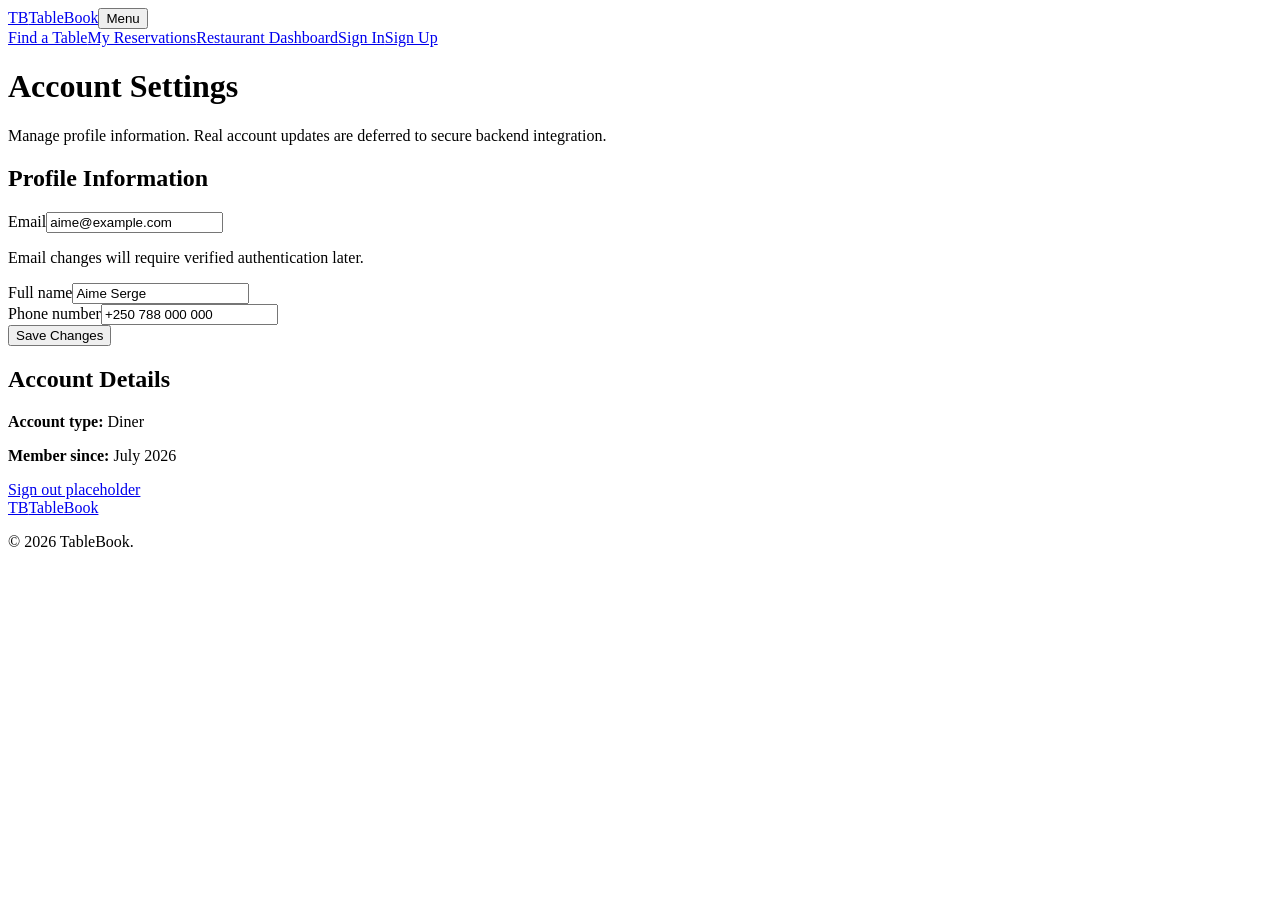
==== account.html @ 77443cea "feat: add core restaurant reservation pages" ====
<!DOCTYPE html>
<html lang="en">
<head>
  <meta charset="UTF-8"><meta name="viewport" content="width=device-width, initial-scale=1.0"><title>Account Settings | TableBook</title>
  <link rel="stylesheet" href="css/reset.css"><link rel="stylesheet" href="css/variables.css"><link rel="stylesheet" href="css/base.css"><link rel="stylesheet" href="css/layout.css"><link rel="stylesheet" href="css/components.css"><link rel="stylesheet" href="css/pages.css"><link rel="stylesheet" href="css/responsive.css">
</head>
<body>
  <header class="site-header"><div class="container site-header__inner"><a class="brand" href="index.html"><span class="brand__mark">TB</span><span class="brand__name">TableBook</span></a><button class="nav-toggle" type="button" data-nav-toggle aria-expanded="false" aria-controls="main-navigation">Menu</button><nav class="nav" id="main-navigation" data-main-nav><a class="nav__link" href="index.html">Find a Table</a><a class="nav__link" href="reservations.html">My Reservations</a><a class="nav__link" href="dashboard.html">Restaurant Dashboard</a><a class="button button--secondary" href="login.html">Sign In</a><a class="button" href="sign-up.html">Sign Up</a></nav></div></header>
  <main class="section"><div class="container container--narrow"><div class="section__header"><h1>Account Settings</h1><p>Manage profile information. Real account updates are deferred to secure backend integration.</p></div>
    <form class="form-panel stack" method="post" action="#" data-auth-form>
      <h2>Profile Information</h2>
      <div class="field"><label for="account-email">Email</label><input id="account-email" name="email" type="email" value="aime@example.com" required><p class="helper">Email changes will require verified authentication later.</p></div>
      <div class="field"><label for="account-name">Full name</label><input id="account-name" name="full_name" type="text" value="Aime Serge"></div>
      <div class="field"><label for="account-phone">Phone number</label><input id="account-phone" name="phone" type="tel" value="+250 788 000 000"></div>
      <button class="button" type="submit">Save Changes</button><p data-form-message class="helper"></p>
    </form>
    <aside class="card card__body mt-6"><h2>Account Details</h2><p><strong>Account type:</strong> Diner</p><p><strong>Member since:</strong> July 2026</p><a class="button button--secondary" href="index.html">Sign out placeholder</a></aside>
  </div></main>
  <footer class="site-footer"><div class="container site-footer__inner"><a class="brand" href="index.html"><span class="brand__mark">TB</span><span class="brand__name">TableBook</span></a><p>&copy; 2026 TableBook.</p></div></footer><script type="module" src="js/app.js"></script>
</body>
</html>
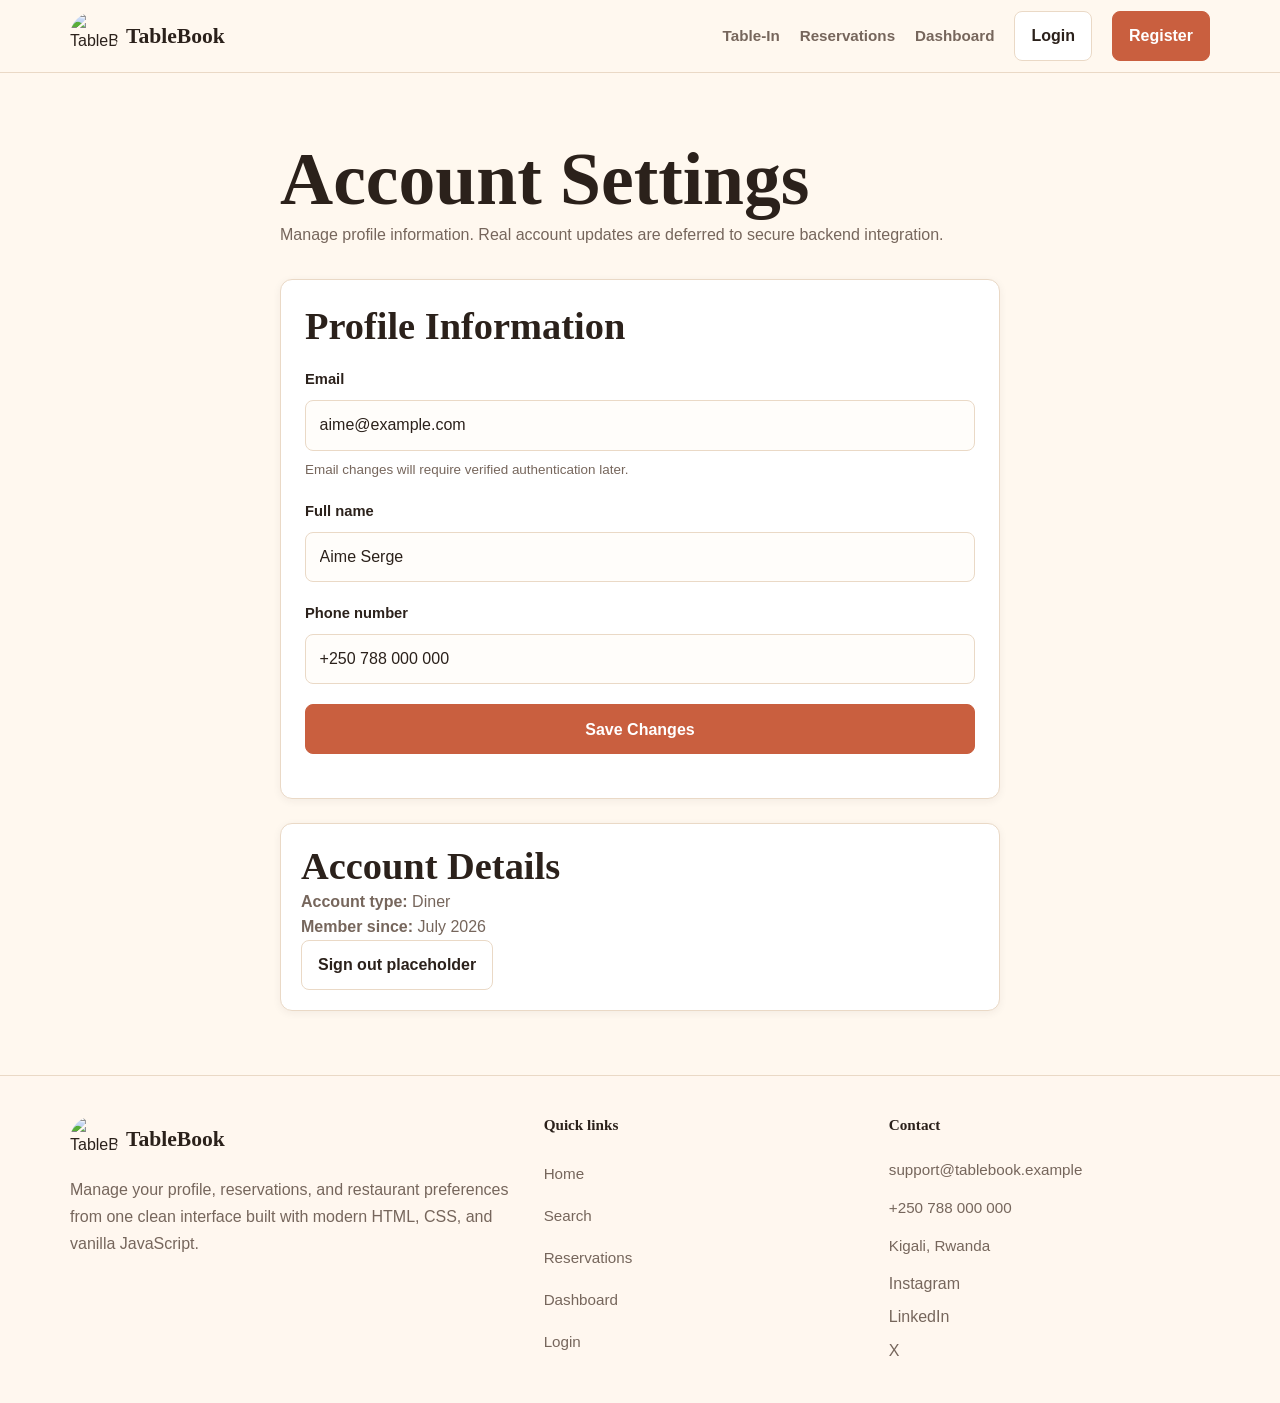
==== commit a15d8e60: "Standardize header and footer markup across site pages" ====
--- a/account.html
+++ b/account.html
@@ -2,10 +2,12 @@
 <html lang="en">
 <head>
   <meta charset="UTF-8"><meta name="viewport" content="width=device-width, initial-scale=1.0"><title>Account Settings | TableBook</title>
+  <!-- Technologies: HTML5, CSS3, Responsive layout, Vanilla JS modules -->
+  <link rel="icon" href="assets/images/logo.jpg">
   <link rel="stylesheet" href="css/reset.css"><link rel="stylesheet" href="css/variables.css"><link rel="stylesheet" href="css/base.css"><link rel="stylesheet" href="css/layout.css"><link rel="stylesheet" href="css/components.css"><link rel="stylesheet" href="css/pages.css"><link rel="stylesheet" href="css/responsive.css">
 </head>
 <body>
-  <header class="site-header"><div class="container site-header__inner"><a class="brand" href="index.html"><span class="brand__mark">TB</span><span class="brand__name">TableBook</span></a><button class="nav-toggle" type="button" data-nav-toggle aria-expanded="false" aria-controls="main-navigation">Menu</button><nav class="nav" id="main-navigation" data-main-nav><a class="nav__link" href="index.html">Find a Table</a><a class="nav__link" href="reservations.html">My Reservations</a><a class="nav__link" href="dashboard.html">Restaurant Dashboard</a><a class="button button--secondary" href="login.html">Sign In</a><a class="button" href="sign-up.html">Sign Up</a></nav></div></header>
+  <header class="site-header"><div class="container site-header__inner"><a class="brand" href="index.html" aria-label="TableBook home"><img class="brand__logo" src="assets/images/logo.jpg" alt="TableBook logo" width="48" height="48"><span class="brand__name">TableBook</span></a><button class="nav-toggle" type="button" data-nav-toggle aria-expanded="false" aria-controls="main-navigation" aria-label="Toggle navigation"></button><nav class="nav" id="main-navigation" data-main-nav><a class="nav__link" href="index.html">Table-In</a><a class="nav__link" href="reservations.html">Reservations</a><a class="nav__link" href="dashboard.html">Dashboard</a><a class="button button--secondary" href="login.html">Login</a><a class="button" href="sign-up.html">Register</a></nav></div></header>
   <main class="section"><div class="container container--narrow"><div class="section__header"><h1>Account Settings</h1><p>Manage profile information. Real account updates are deferred to secure backend integration.</p></div>
     <form class="form-panel stack" method="post" action="#" data-auth-form>
       <h2>Profile Information</h2>
@@ -16,6 +18,36 @@
     </form>
     <aside class="card card__body mt-6"><h2>Account Details</h2><p><strong>Account type:</strong> Diner</p><p><strong>Member since:</strong> July 2026</p><a class="button button--secondary" href="index.html">Sign out placeholder</a></aside>
   </div></main>
-  <footer class="site-footer"><div class="container site-footer__inner"><a class="brand" href="index.html"><span class="brand__mark">TB</span><span class="brand__name">TableBook</span></a><p>&copy; 2026 TableBook.</p></div></footer><script type="module" src="js/app.js"></script>
+  <footer class="site-footer">
+    <div class="container site-footer__inner">
+      <div class="footer-branding">
+        <a class="footer-brand" href="index.html" aria-label="TableBook home">
+          <img class="brand__logo" src="assets/images/logo.jpg" alt="TableBook logo" width="40" height="40">
+          <span class="brand__name">TableBook</span>
+        </a>
+        <p class="footer-copy">Manage your profile, reservations, and restaurant preferences from one clean interface built with modern HTML, CSS, and vanilla JavaScript.</p>
+      </div>
+      <div class="footer-links">
+        <h3>Quick links</h3>
+        <a href="index.html">Home</a>
+        <a href="search.html">Search</a>
+        <a href="reservations.html">Reservations</a>
+        <a href="dashboard.html">Dashboard</a>
+        <a href="login.html">Login</a>
+      </div>
+      <div class="footer-meta">
+        <h3>Contact</h3>
+        <p>support@tablebook.example</p>
+        <p>+250 788 000 000</p>
+        <p>Kigali, Rwanda</p>
+        <div class="footer-social" aria-label="Follow TableBook on social media">
+          <a href="https://www.instagram.com/_aime_serge/" target="_blank" rel="noopener noreferrer">Instagram</a>
+          <a href="https://www.linkedin.com/in/aimesergeukobizaba/" target="_blank" rel="noopener noreferrer">LinkedIn</a>
+          <a href="https://x.com/aime__serge" target="_blank" rel="noopener noreferrer">X</a>
+        </div>
+      </div>
+    </div>
+  </footer>
+  <script type="module" src="js/app.js"></script>
 </body>
 </html>
--- a/css/variables.css
+++ b/css/variables.css
@@ -0,0 +1,40 @@
+:root {
+  --color-cream: #fff8ef;
+  --color-cream-strong: #f8ead8;
+  --color-surface: #ffffff;
+  --color-surface-warm: #fff3e3;
+  --color-text: #2b211b;
+  --color-muted: #76665c;
+  --color-border: #ead9c6;
+  --color-primary: #c95f3f;
+  --color-primary-dark: #9e3f29;
+  --color-primary-light: #ffe0d3;
+  --color-accent: #d99a2b;
+  --color-success: #287a4d;
+  --color-info: #2d6f9f;
+  --color-warning: #a15c10;
+  --color-danger: #b53838;
+
+  --font-body: Arial, Helvetica, sans-serif;
+  --font-heading: Georgia, "Times New Roman", serif;
+
+  --space-1: 0.25rem;
+  --space-2: 0.5rem;
+  --space-3: 0.75rem;
+  --space-4: 1rem;
+  --space-5: 1.25rem;
+  --space-6: 1.5rem;
+  --space-8: 2rem;
+  --space-10: 2.5rem;
+  --space-12: 3rem;
+  --space-16: 4rem;
+
+  --radius-sm: 0.35rem;
+  --radius-md: 0.5rem;
+  --radius-lg: 0.75rem;
+
+  --shadow-sm: 0 2px 8px rgba(43, 33, 27, 0.06);
+  --shadow-md: 0 14px 35px rgba(122, 73, 45, 0.13);
+  --transition: 180ms ease;
+  --container: 1180px;
+}
--- a/css/base.css
+++ b/css/base.css
@@ -0,0 +1,65 @@
+body {
+  background: var(--color-cream);
+  color: var(--color-text);
+  font-family: var(--font-body);
+  line-height: 1.6;
+}
+
+h1,
+h2,
+h3,
+.brand__name {
+  color: var(--color-text);
+  font-family: var(--font-heading);
+  line-height: 1.15;
+}
+
+h1 {
+  font-size: clamp(2.2rem, 6vw, 4.6rem);
+}
+
+h2 {
+  font-size: clamp(1.65rem, 3vw, 2.4rem);
+}
+
+h3 {
+  font-size: 1.25rem;
+}
+
+p {
+  color: var(--color-muted);
+}
+
+a {
+  color: inherit;
+  text-decoration: none;
+}
+
+a:hover {
+  color: var(--color-primary);
+}
+
+:focus-visible {
+  outline: 3px solid rgba(201, 95, 63, 0.35);
+  outline-offset: 3px;
+}
+
+hr {
+  border: 0;
+  border-top: 1px solid var(--color-border);
+  margin: var(--space-8) 0;
+}
+
+.skip-link {
+  background: var(--color-primary);
+  color: #fff;
+  left: var(--space-4);
+  padding: var(--space-2) var(--space-3);
+  position: absolute;
+  top: -80px;
+  z-index: 99;
+}
+
+.skip-link:focus {
+  top: var(--space-4);
+}
--- a/css/layout.css
+++ b/css/layout.css
@@ -0,0 +1,231 @@
+.container {
+  margin: 0 auto;
+  max-width: var(--container);
+  padding: 0 var(--space-5);
+  width: 100%;
+}
+
+.container--narrow {
+  max-width: 760px;
+}
+
+.container--form {
+  max-width: 820px;
+}
+
+.section {
+  padding: var(--space-16) 0;
+}
+
+.section--soft {
+  background: var(--color-surface-warm);
+  border-bottom: 1px solid var(--color-border);
+  border-top: 1px solid var(--color-border);
+}
+
+.section__header {
+  margin-bottom: var(--space-8);
+  max-width: 720px;
+}
+
+.grid {
+  display: grid;
+  gap: var(--space-6);
+}
+
+.grid--3 {
+  grid-template-columns: repeat(3, minmax(0, 1fr));
+}
+
+.grid--4 {
+  grid-template-columns: repeat(4, minmax(0, 1fr));
+}
+
+.two-column {
+  display: grid;
+  gap: var(--space-8);
+  grid-template-columns: minmax(0, 1fr) 360px;
+}
+
+.sidebar-layout {
+  display: grid;
+  gap: var(--space-8);
+  grid-template-columns: 260px minmax(0, 1fr);
+}
+
+.stack {
+  display: grid;
+  gap: var(--space-5);
+}
+
+.cluster {
+  align-items: center;
+  display: flex;
+  flex-wrap: wrap;
+  gap: var(--space-3);
+}
+
+.cluster--between {
+  justify-content: space-between;
+}
+
+.results-toolbar {
+  justify-content: space-between;
+  margin: var(--space-4) 0;
+}
+
+.sort-field {
+  max-width: 220px;
+}
+
+.mt-6 {
+  margin-top: var(--space-6);
+}
+
+.mt-8 {
+  margin-top: var(--space-8);
+}
+
+.site-header {
+  background: rgba(255, 248, 239, 0.96);
+  border-bottom: 1px solid var(--color-border);
+  position: sticky;
+  top: 0;
+  z-index: 20;
+}
+
+.site-header__inner {
+  align-items: center;
+  display: flex;
+  justify-content: space-between;
+  min-height: 4.5rem;
+}
+
+.brand {
+  align-items: center;
+  display: inline-flex;
+  gap: var(--space-2);
+}
+
+.brand__mark {
+  align-items: center;
+  background: var(--color-primary);
+  border-radius: var(--radius-md);
+  color: #fff;
+  display: inline-flex;
+  font-weight: 700;
+  height: 2.3rem;
+  justify-content: center;
+  width: 2.3rem;
+}
+
+.brand__name {
+  font-size: 1.35rem;
+  font-weight: 700;
+}
+
+.nav {
+  align-items: center;
+  display: flex;
+  gap: var(--space-5);
+}
+
+.nav__link {
+  color: var(--color-muted);
+  font-size: 0.95rem;
+  font-weight: 700;
+}
+
+.nav__link[aria-current="page"] {
+  color: var(--color-primary);
+}
+
+.nav-toggle {
+  display: none;
+}
+
+.site-footer {
+  border-top: 1px solid var(--color-border);
+  padding: var(--space-10) 0;
+  background: rgba(255, 248, 239, 0.92);
+}
+
+.site-footer__inner {
+  display: grid;
+  gap: var(--space-6);
+  grid-template-columns: minmax(0, 1.4fr) minmax(220px, 1fr) minmax(220px, 1fr);
+  align-items: start;
+}
+
+.footer-branding {
+  display: grid;
+  gap: var(--space-3);
+}
+
+.footer-brand {
+  align-items: center;
+  display: inline-flex;
+  gap: var(--space-2);
+}
+
+.footer-copy {
+  color: var(--color-muted);
+  max-width: 520px;
+  line-height: 1.7;
+}
+
+.footer-links {
+  display: grid;
+  gap: var(--space-4);
+}
+
+.footer-links h3,
+.footer-meta h3 {
+  font-size: 0.95rem;
+  margin-bottom: var(--space-3);
+}
+
+.footer-links a,
+.footer-meta p {
+  color: var(--color-muted);
+  display: block;
+  font-size: 0.95rem;
+  line-height: 1.7;
+  text-decoration: none;
+}
+
+.footer-links a:hover,
+.footer-links a:focus {
+  color: var(--color-primary);
+}
+
+.footer-meta {
+  display: grid;
+  gap: var(--space-3);
+}
+
+.footer-meta p {
+  margin: 0;
+}
+
+.footer-social {
+  display: grid;
+  gap: var(--space-2);
+}
+
+.footer-social a {
+  color: var(--color-muted);
+  text-decoration: none;
+}
+
+.footer-social a:hover,
+.footer-social a:focus {
+  color: var(--color-primary);
+}
+
+@media (max-width: 900px) {
+  .site-footer__inner {
+    grid-template-columns: 1fr;
+  }
+}
+
--- a/css/components.css
+++ b/css/components.css
@@ -0,0 +1,282 @@
+.button {
+  align-items: center;
+  background: var(--color-primary);
+  border: 1px solid var(--color-primary);
+  border-radius: var(--radius-md);
+  color: #fff;
+  display: inline-flex;
+  font-weight: 700;
+  justify-content: center;
+  min-height: 2.75rem;
+  padding: 0.7rem 1rem;
+  transition: background var(--transition), border-color var(--transition), transform var(--transition);
+}
+
+/* Project notes: Uses CSS variables, responsive layout, and component-based styles.
+   Technologies: CSS3, variables, and simple utility classes. */
+
+/* Logo styling: make brand logo a rounded circle and constrained size. */
+.brand__logo {
+  border-radius: 9999px;
+  width: 48px;
+  height: 48px;
+  object-fit: cover;
+  display: inline-block;
+  vertical-align: middle;
+}
+
+/* Icon helpers used for inline SVG icons in navigation */
+.icon {
+  display: inline-block;
+  vertical-align: middle;
+}
+
+/* Utility: visually hidden content for screen readers */
+.visually-hidden {
+  position: absolute !important;
+  height: 1px; width: 1px;
+  overflow: hidden;
+  clip: rect(1px, 1px, 1px, 1px);
+  white-space: nowrap;
+  border: 0;
+  padding: 0;
+  margin: -1px;
+}
+
+.button:hover {
+  background: var(--color-primary-dark);
+  border-color: var(--color-primary-dark);
+  color: #fff;
+  transform: translateY(-1px);
+}
+
+.button--secondary {
+  background: var(--color-surface);
+  border-color: var(--color-border);
+  color: var(--color-text);
+}
+
+.button--secondary:hover {
+  background: var(--color-surface-warm);
+  color: var(--color-primary);
+}
+
+.button--ghost {
+  background: transparent;
+  border-color: transparent;
+  color: var(--color-muted);
+}
+
+.card,
+.form-panel,
+.table-wrap {
+  background: var(--color-surface);
+  border: 1px solid var(--color-border);
+  border-radius: var(--radius-lg);
+  box-shadow: var(--shadow-sm);
+}
+
+.card {
+  overflow: hidden;
+}
+
+.card__body {
+  padding: var(--space-5);
+}
+
+.restaurant-card {
+  color: inherit;
+  display: block;
+  transition: box-shadow var(--transition), transform var(--transition);
+}
+
+.restaurant-card:hover {
+  box-shadow: var(--shadow-md);
+  color: inherit;
+  transform: translateY(-3px);
+}
+
+.restaurant-card__image {
+  aspect-ratio: 4 / 3;
+  background: var(--color-cream-strong);
+  object-fit: cover;
+  width: 100%;
+}
+
+.badge {
+  background: var(--color-primary-light);
+  border: 1px solid transparent;
+  border-radius: 999px;
+  color: var(--color-primary-dark);
+  display: inline-flex;
+  font-size: 0.82rem;
+  font-weight: 700;
+  gap: var(--space-1);
+  line-height: 1;
+  padding: 0.42rem 0.7rem;
+}
+
+.badge--outline {
+  background: var(--color-surface);
+  border-color: var(--color-border);
+  color: var(--color-muted);
+}
+
+.badge--success {
+  background: #e7f5eb;
+  color: var(--color-success);
+}
+
+.badge--info {
+  background: #e8f2f8;
+  color: var(--color-info);
+}
+
+.badge--warning {
+  background: #fff0da;
+  color: var(--color-warning);
+}
+
+.badge--danger {
+  background: #fde7e7;
+  color: var(--color-danger);
+}
+
+.form-panel {
+  padding: var(--space-6);
+}
+
+.form-grid {
+  display: grid;
+  gap: var(--space-4);
+}
+
+.form-grid--2 {
+  grid-template-columns: repeat(2, minmax(0, 1fr));
+}
+
+.field {
+  display: grid;
+  gap: var(--space-2);
+}
+
+.field label,
+.label {
+  color: var(--color-text);
+  font-size: 0.92rem;
+  font-weight: 700;
+}
+
+.field input,
+.field select,
+.field textarea {
+  background: #fffdfa;
+  border: 1px solid var(--color-border);
+  border-radius: var(--radius-md);
+  color: var(--color-text);
+  min-height: 2.75rem;
+  padding: 0.72rem 0.85rem;
+  width: 100%;
+}
+
+.field textarea {
+  min-height: 7rem;
+  resize: vertical;
+}
+
+.helper {
+  color: var(--color-muted);
+  font-size: 0.84rem;
+}
+
+.search-panel {
+  background: var(--color-surface);
+  border: 1px solid var(--color-border);
+  border-radius: var(--radius-lg);
+  box-shadow: var(--shadow-md);
+  padding: var(--space-5);
+}
+
+.search-panel__grid {
+  display: grid;
+  gap: var(--space-4);
+  grid-template-columns: 1.4fr 1fr 1fr 1fr;
+}
+
+.filter-panel {
+  padding: var(--space-5);
+}
+
+.tabs {
+  display: flex;
+  flex-wrap: wrap;
+  gap: var(--space-2);
+}
+
+.tab {
+  background: var(--color-surface);
+  border: 1px solid var(--color-border);
+  border-radius: 999px;
+  color: var(--color-muted);
+  font-weight: 700;
+  padding: 0.55rem 0.9rem;
+}
+
+.tab[aria-selected="true"] {
+  background: var(--color-primary);
+  border-color: var(--color-primary);
+  color: #fff;
+}
+
+.stat-card {
+  padding: var(--space-5);
+}
+
+.stat-card strong {
+  display: block;
+  font-size: 2rem;
+  line-height: 1;
+  margin-top: var(--space-2);
+}
+
+.table-wrap {
+  overflow-x: auto;
+}
+
+table {
+  border-collapse: collapse;
+  width: 100%;
+}
+
+th,
+td {
+  border-bottom: 1px solid var(--color-border);
+  padding: var(--space-4);
+  text-align: left;
+  vertical-align: top;
+}
+
+th {
+  background: var(--color-surface-warm);
+  color: var(--color-text);
+  font-size: 0.86rem;
+}
+
+.empty-state,
+.alert {
+  background: var(--color-surface-warm);
+  border: 1px dashed var(--color-border);
+  border-radius: var(--radius-lg);
+  padding: var(--space-8);
+  text-align: center;
+}
+
+.radio-card,
+.checkbox-row {
+  align-items: flex-start;
+  border: 1px solid var(--color-border);
+  border-radius: var(--radius-md);
+  display: flex;
+  gap: var(--space-3);
+  padding: var(--space-4);
+}
--- a/css/pages.css
+++ b/css/pages.css
@@ -0,0 +1,111 @@
+.hero {
+  background:
+    linear-gradient(rgba(43, 33, 27, 0.35), rgba(43, 33, 27, 0.35)),
+    url("../assets/images/restaurant-1.jpg") center / cover;
+  min-height: 78vh;
+  padding: var(--space-16) 0 var(--space-12);
+}
+
+.hero__content {
+  color: #fff;
+  max-width: 860px;
+  padding-top: var(--space-8);
+}
+
+.hero h1,
+.hero p {
+  color: #fff;
+}
+
+.hero__copy {
+  font-size: 1.15rem;
+  margin: var(--space-5) 0 var(--space-8);
+  max-width: 680px;
+}
+
+.trust-strip {
+  align-items: center;
+  background: rgba(255, 248, 239, 0.92);
+  border: 1px solid rgba(234, 217, 198, 0.7);
+  border-radius: var(--radius-lg);
+  color: var(--color-text);
+  display: inline-flex;
+  gap: var(--space-2);
+  margin-bottom: var(--space-5);
+  padding: var(--space-2) var(--space-3);
+}
+
+.feature {
+  display: flex;
+  gap: var(--space-4);
+}
+
+.feature__icon {
+  align-items: center;
+  background: var(--color-primary-light);
+  border-radius: var(--radius-md);
+  color: var(--color-primary);
+  display: inline-flex;
+  flex: 0 0 2.7rem;
+  height: 2.7rem;
+  justify-content: center;
+}
+
+.page-hero {
+  background: var(--color-surface-warm);
+  border-bottom: 1px solid var(--color-border);
+  padding: var(--space-10) 0;
+}
+
+.compact-search {
+  background: var(--color-surface);
+  border-bottom: 1px solid var(--color-border);
+  padding: var(--space-4) 0;
+}
+
+.detail-hero {
+  aspect-ratio: 16 / 7;
+  border-radius: var(--radius-lg);
+  object-fit: cover;
+  width: 100%;
+}
+
+.booking-widget {
+  position: sticky;
+  top: 6rem;
+}
+
+.time-slots {
+  display: flex;
+  flex-wrap: wrap;
+  gap: var(--space-2);
+}
+
+.reservation-card {
+  padding: var(--space-5);
+}
+
+.reservation-card__top {
+  align-items: flex-start;
+  display: flex;
+  gap: var(--space-4);
+  justify-content: space-between;
+}
+
+.auth-shell {
+  align-items: center;
+  display: flex;
+  min-height: 100vh;
+  padding: var(--space-8) var(--space-5);
+}
+
+.auth-card {
+  margin: 0 auto;
+  max-width: 460px;
+  width: 100%;
+}
+
+.muted-list {
+  color: var(--color-muted);
+  padding-left: var(--space-5);
+}
--- a/css/responsive.css
+++ b/css/responsive.css
@@ -0,0 +1,58 @@
+@media (max-width: 900px) {
+  .grid--3,
+  .grid--4,
+  .two-column,
+  .sidebar-layout,
+  .search-panel__grid,
+  .form-grid--2 {
+    grid-template-columns: 1fr;
+  }
+
+  .booking-widget {
+    position: static;
+  }
+
+  .site-footer__inner,
+  .reservation-card__top {
+    align-items: flex-start;
+    flex-direction: column;
+  }
+}
+
+@media (max-width: 760px) {
+  .nav-toggle {
+    background: var(--color-surface);
+    border: 1px solid var(--color-border);
+    border-radius: var(--radius-md);
+    display: inline-flex;
+    padding: 0.55rem 0.7rem;
+  }
+
+  .nav {
+    background: var(--color-surface);
+    border-bottom: 1px solid var(--color-border);
+    display: none;
+    left: 0;
+    padding: var(--space-4) var(--space-5);
+    position: absolute;
+    right: 0;
+    top: 4.5rem;
+  }
+
+  .nav.is-open {
+    align-items: stretch;
+    display: grid;
+  }
+
+  .nav .button {
+    width: 100%;
+  }
+
+  .hero {
+    min-height: auto;
+  }
+
+  .section {
+    padding: var(--space-10) 0;
+  }
+}
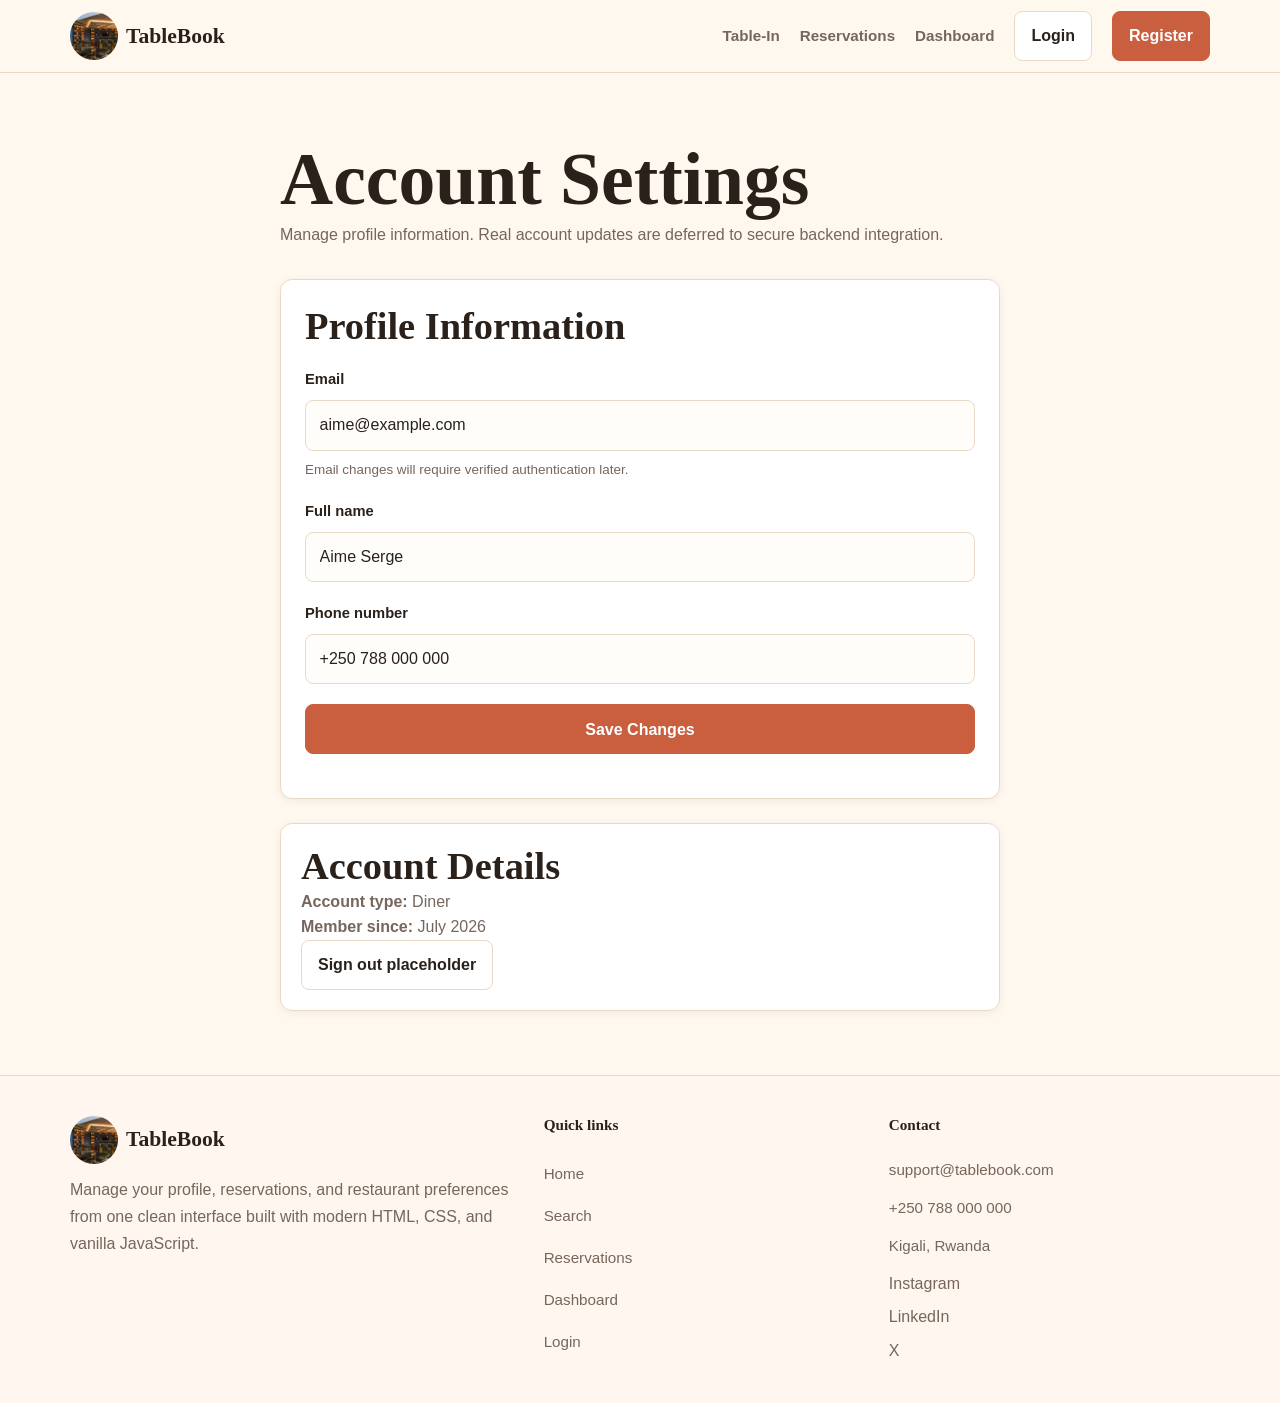
==== commit d259c735: "Update support email in footer across site pages" ====
--- a/account.html
+++ b/account.html
@@ -37,7 +37,7 @@
       </div>
       <div class="footer-meta">
         <h3>Contact</h3>
-        <p>support@tablebook.example</p>
+        <p>support@tablebook.com</p>
         <p>+250 788 000 000</p>
         <p>Kigali, Rwanda</p>
         <div class="footer-social" aria-label="Follow TableBook on social media">
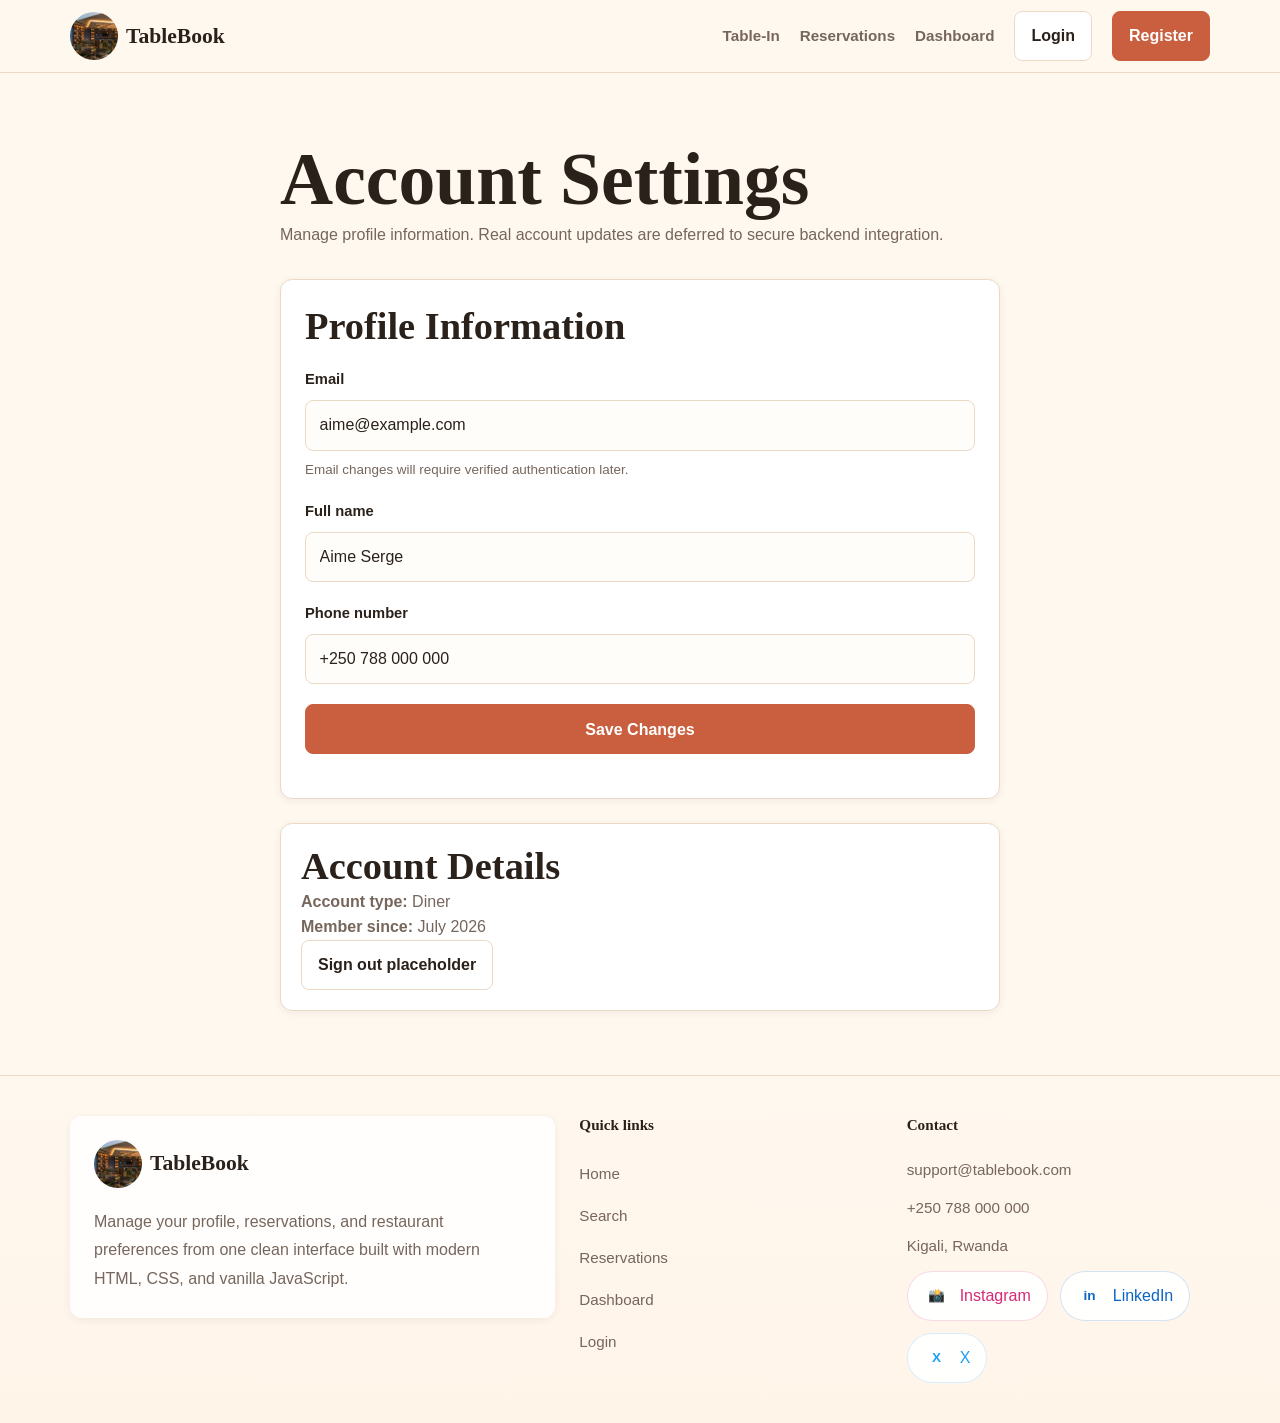
==== commit efa35327: "Chore: Finalizing clear project layout and alignment" ====
--- a/account.html
+++ b/account.html
@@ -41,9 +41,9 @@
         <p>+250 788 000 000</p>
         <p>Kigali, Rwanda</p>
         <div class="footer-social" aria-label="Follow TableBook on social media">
-          <a href="https://www.instagram.com/_aime_serge/" target="_blank" rel="noopener noreferrer">Instagram</a>
-          <a href="https://www.linkedin.com/in/aimesergeukobizaba/" target="_blank" rel="noopener noreferrer">LinkedIn</a>
-          <a href="https://x.com/aime__serge" target="_blank" rel="noopener noreferrer">X</a>
+          <a class="footer-social__item footer-social__item--instagram" href="https://www.instagram.com/_aime_serge/" target="_blank" rel="noopener noreferrer">Instagram</a>
+          <a class="footer-social__item footer-social__item--linkedin" href="https://www.linkedin.com/in/aimesergeukobizaba/" target="_blank" rel="noopener noreferrer">LinkedIn</a>
+          <a class="footer-social__item footer-social__item--x" href="https://x.com/aime__serge" target="_blank" rel="noopener noreferrer">X</a>
         </div>
       </div>
     </div>
--- a/css/layout.css
+++ b/css/layout.css
@@ -147,19 +147,23 @@
 .site-footer {
   border-top: 1px solid var(--color-border);
   padding: var(--space-10) 0;
-  background: rgba(255, 248, 239, 0.92);
+  background: linear-gradient(180deg, rgba(255, 248, 239, 1) 0%, rgba(255, 244, 232, 0.95) 100%);
 }
 
 .site-footer__inner {
   display: grid;
   gap: var(--space-6);
-  grid-template-columns: minmax(0, 1.4fr) minmax(220px, 1fr) minmax(220px, 1fr);
+  grid-template-columns: minmax(0, 1.6fr) minmax(240px, 1fr) minmax(240px, 1fr);
   align-items: start;
 }
 
 .footer-branding {
   display: grid;
-  gap: var(--space-3);
+  gap: var(--space-5);
+  padding: var(--space-6);
+  border-radius: var(--radius-lg);
+  background: rgba(255, 255, 255, 0.88);
+  box-shadow: var(--shadow-sm);
 }
 
 .footer-brand {
@@ -171,7 +175,27 @@
 .footer-copy {
   color: var(--color-muted);
   max-width: 520px;
-  line-height: 1.7;
+  line-height: 1.8;
+}
+
+.footer-cta {
+  display: grid;
+  gap: var(--space-4);
+  padding: var(--space-5);
+  background: var(--color-surface);
+  border: 1px solid var(--color-border);
+  border-radius: var(--radius-lg);
+}
+
+.footer-cta p {
+  color: var(--color-text);
+  font-size: 0.95rem;
+  line-height: 1.8;
+  margin: 0;
+}
+
+.footer-cta .button {
+  width: fit-content;
 }
 
 .footer-links {
@@ -209,18 +233,70 @@
 }
 
 .footer-social {
-  display: grid;
-  gap: var(--space-2);
-}
-
-.footer-social a {
-  color: var(--color-muted);
+  display: flex;
+  flex-wrap: wrap;
+  gap: var(--space-3);
+}
+
+.footer-social__item {
+  align-items: center;
+  background: rgba(255, 255, 255, 0.95);
+  border: 1px solid rgba(0, 0, 0, 0.06);
+  border-radius: 9999px;
+  color: var(--color-text);
+  display: inline-flex;
+  gap: 0.65rem;
+  min-height: 2.5rem;
+  padding: 0.7rem 1rem;
   text-decoration: none;
-}
-
-.footer-social a:hover,
-.footer-social a:focus {
-  color: var(--color-primary);
+  transition: transform var(--transition), box-shadow var(--transition), border-color var(--transition);
+}
+
+.footer-social__item::before {
+  align-items: center;
+  border-radius: 50%;
+  display: inline-flex;
+  height: 1.6rem;
+  justify-content: center;
+  width: 1.6rem;
+  background: rgba(255, 255, 255, 0.85);
+  font-size: 0.85rem;
+}
+
+.footer-social__item--instagram::before {
+  content: "📸";
+}
+
+.footer-social__item--linkedin::before {
+  content: "in";
+  font-weight: 700;
+}
+
+.footer-social__item--x::before {
+  content: "X";
+  font-weight: 700;
+}
+
+.footer-social__item:hover,
+.footer-social__item:focus-visible {
+  border-color: var(--color-primary);
+  box-shadow: 0 16px 32px rgba(14, 57, 103, 0.08);
+  transform: translateY(-1px);
+}
+
+.footer-social__item.footer-social__item--instagram {
+  color: #d62976;
+  border-color: rgba(214, 41, 118, 0.18);
+}
+
+.footer-social__item.footer-social__item--linkedin {
+  color: #0a66c2;
+  border-color: rgba(10, 102, 194, 0.18);
+}
+
+.footer-social__item.footer-social__item--x {
+  color: #1da1f2;
+  border-color: rgba(29, 161, 242, 0.18);
 }
 
 @media (max-width: 900px) {
